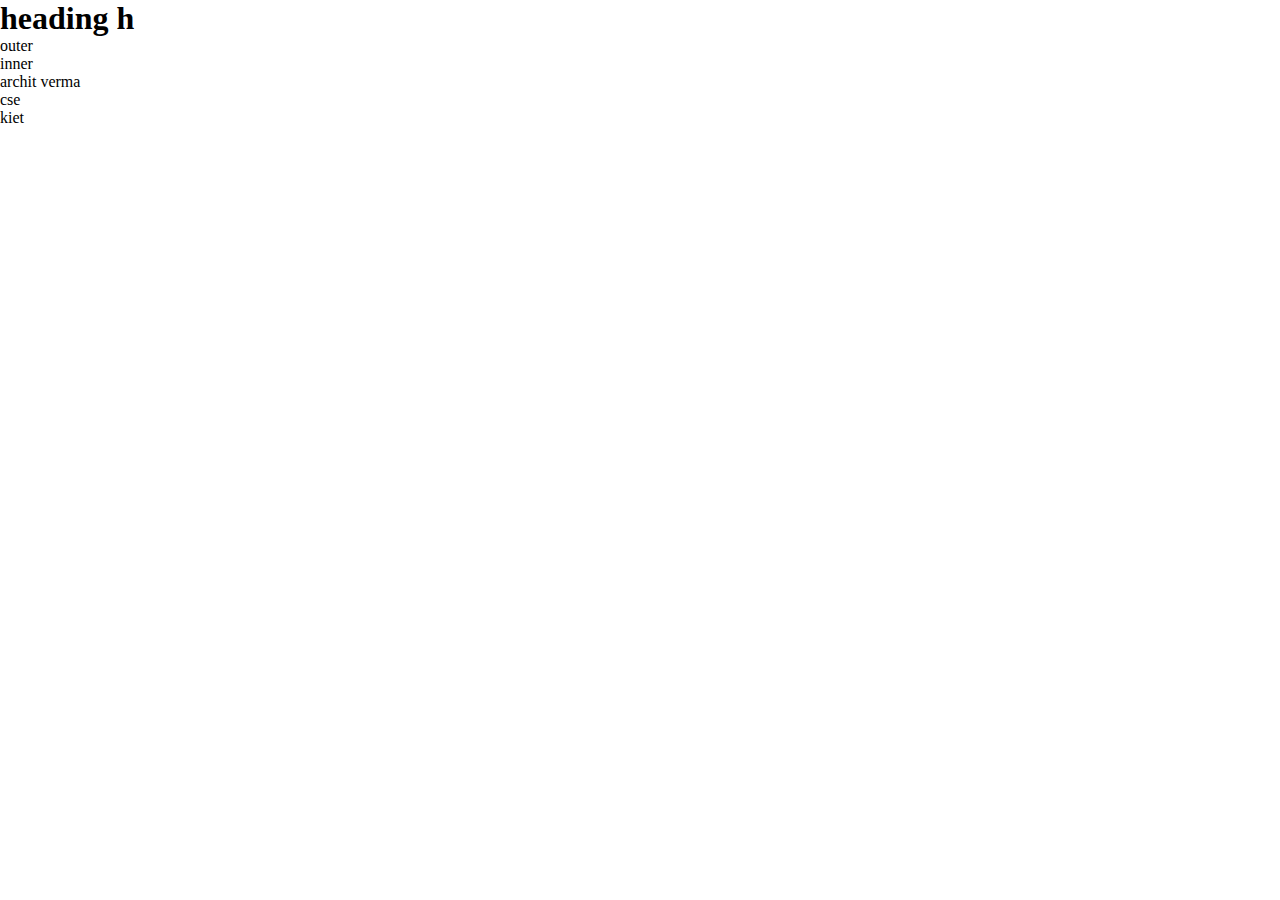
==== css/index.html @ cab01f58 "initial commit" ====
<!DOCTYPE html>
<html lang="en">
<head>
      <title>Radha</title>
      <link rel="stylesheet" href="ram.css">
</head>
<h1 id="center"> heading h</h1>
<body>
   <div id="outer">
     outer<div id="inner">inner</div>
</div>
<section class="port"> archit verma </section>
<section class="port"> cse </section>
<section class="port"> kiet </section></body>
</html>
---- css/ram.css ----
/* *{font-family: 'Arial'}
#center{ text-align:center;
     text-transform:capitalize}
     #outer{font-size: 25px;}
     #inner{font-size: 10px}
     .port{ text-transform: capitalize;} */
     *{margin: 0;
     padding: 0;}
    .learning{background-attachment: #0f1111; height: 60px;}
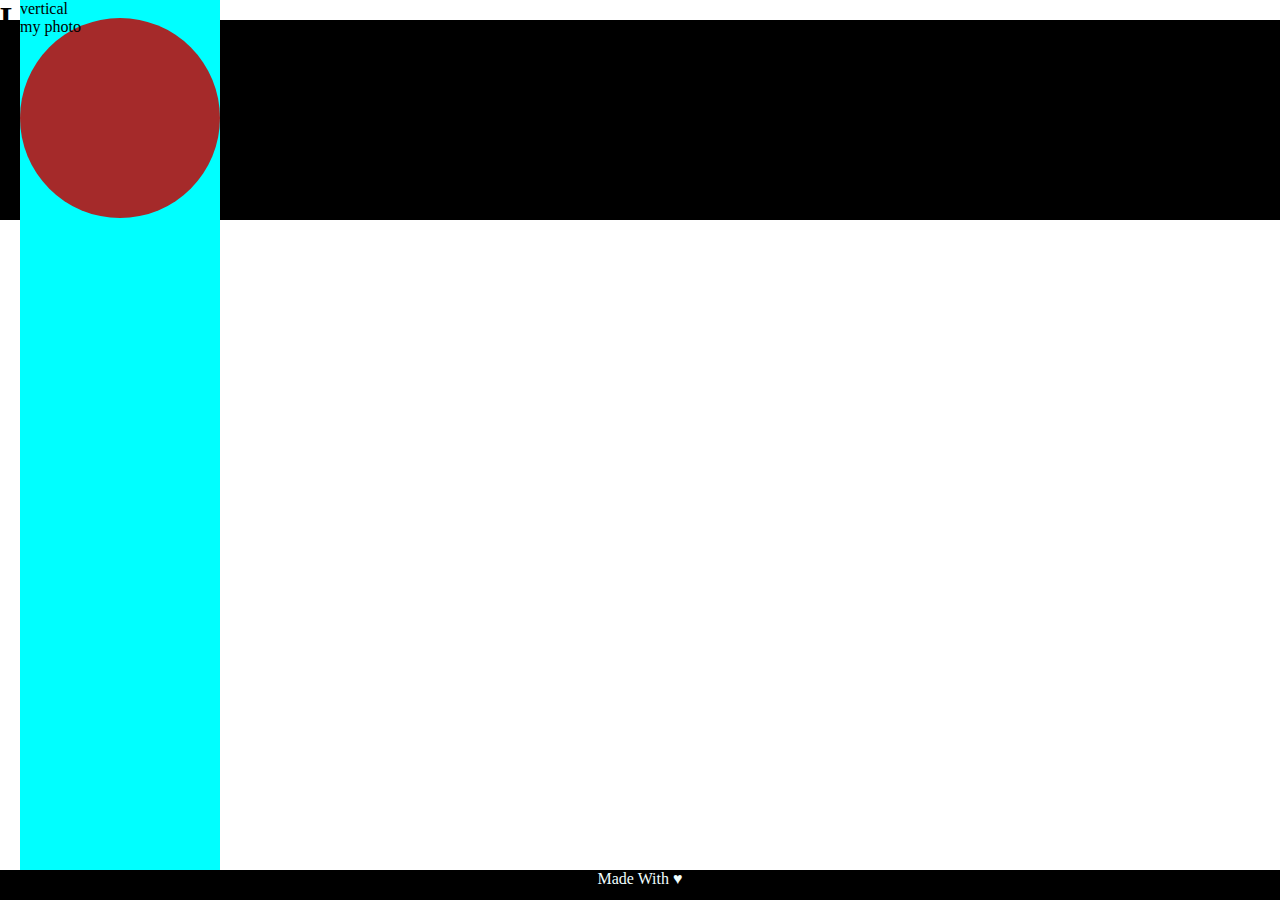
==== commit 66afd203: "name change" ====
--- a/css/index.html
+++ b/css/index.html
@@ -1,15 +1,19 @@
 <!DOCTYPE html>
 <html lang="en">
 <head>
-      <title>Radha</title>
-      <link rel="stylesheet" href="ram.css">
+    <meta charset="UTF-8">
+    <meta name="viewport" content="width=device-width, initial-scale=1.0">
+    <title>Document</title>
+    <link rel="stylesheet" href="port.css">
 </head>
-<h1 id="center"> heading h</h1>
 <body>
-   <div id="outer">
-     outer<div id="inner">inner</div>
-</div>
-<section class="port"> archit verma </section>
-<section class="port"> cse </section>
-<section class="port"> kiet </section></body>
+    <div id="horizontal">horizontal
+    <div id="vertical">vertical
+        <div id="image">my photo</div>
+    </div>
+   
+    </div>
+    <h1 id="">Lets See</h1>
+    <div class="footer">Made With &#9829;</div>
+</body>
 </html>--- a/css/port.css
+++ b/css/port.css
@@ -0,0 +1,45 @@
+*{
+    margin: 0%;
+    padding: 0%;
+}
+div{
+    /* display: inline-block; */
+}
+#vertical{
+    /* margin-top: 0%; */
+    position: fixed;
+    top: 0%;
+    left: 20px;
+    height:100vh;
+width: 200px;
+background-color: aqua;
+
+}
+#horizontal{
+    /* margin-top: 0%; */
+    position: absolute;
+    top: 20px;
+
+width: 100vw;
+height: 200px;
+background-color: black;
+
+}
+#image {    
+    border-radius: 50%;
+    background-color: brown;
+    height: 200px;
+    background-image: url("C:\Users\verma\OneDrive\Desktop\Ram\myphoto.jpg");
+    background-size: cover;
+    z-index: 1;
+}
+.footer{
+    position: fixed;
+    left: 0;
+    bottom : 0;
+    background-color: black;
+    width: 100vw;
+    height: 30px;
+    color: azure;
+    text-align: center;
+}